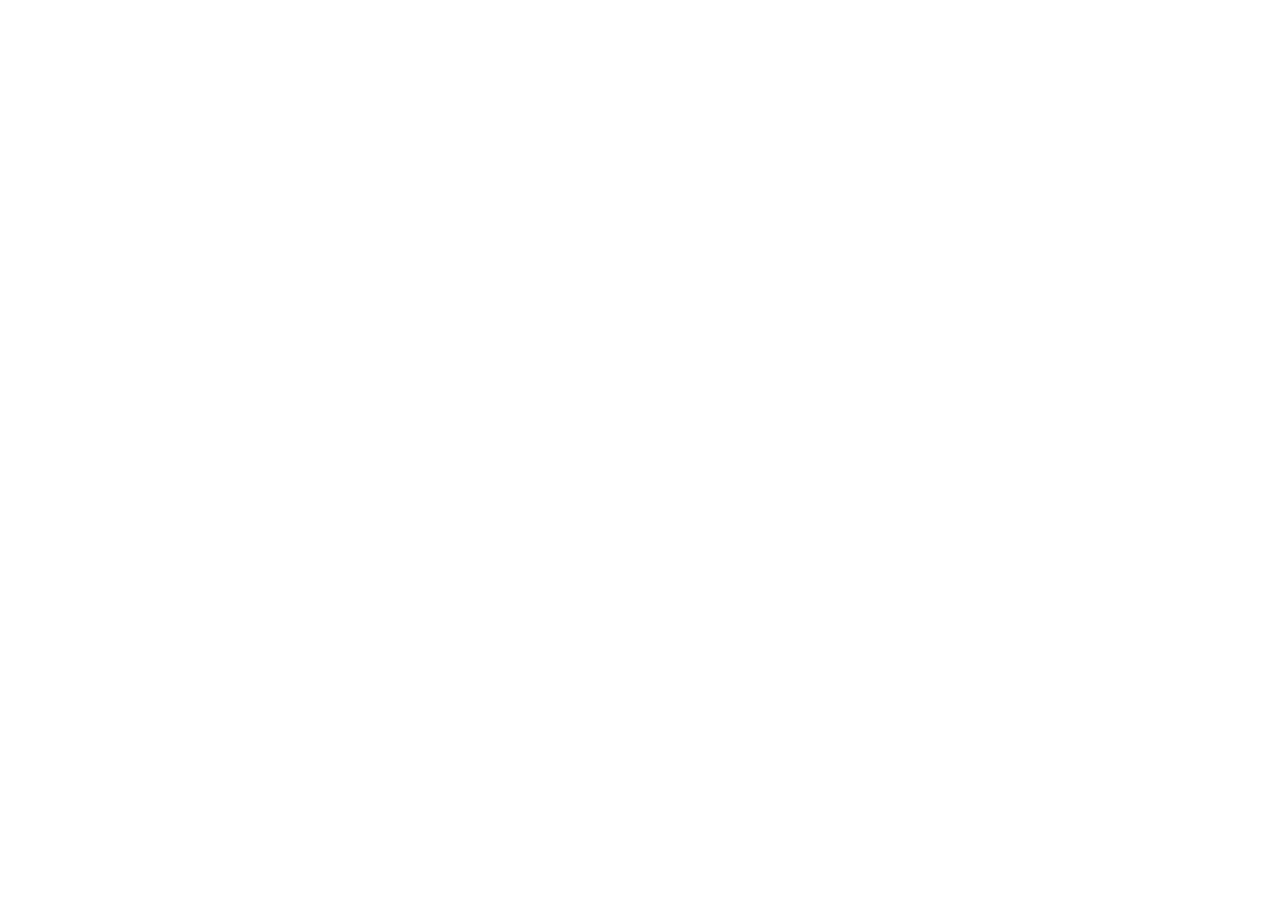
==== index.html @ eeda2f52 "feat: initialize PulseHub project Set up project structure with React, Tailwind CSS, and Vite. Imple" ====
<!doctype html>
<html lang="en" class="scroll-smooth">
  <head>
    <meta charset="UTF-8" />
    <meta name="viewport" content="width=device-width, initial-scale=1.0" />
    <title>PulseHub — Viral Utility & Fun Hub</title>
    <meta name="description" content="High-engagement utility and viral mini-game hub with instant password generator, word counter, QR generator, reaction tester, and ad placement architecture." />
    <meta property="og:title" content="PulseHub — Viral Utility & Fun Hub" />
    <meta property="og:description" content="High-engagement utility and viral mini-game hub with instant password generator, word counter, QR generator, reaction tester, and ad placement architecture." />
    <meta property="og:type" content="website" />
    <meta name="twitter:card" content="summary_large_image" />
    <link rel="preconnect" href="https://fonts.googleapis.com">
    <link rel="preconnect" href="https://fonts.gstatic.com" crossorigin>
    <link href="https://fonts.googleapis.com/css2?family=Plus+Jakarta+Sans:wght@400;500;600;700;800&family=JetBrains+Mono:wght@400;500;600&display=swap" rel="stylesheet">
  </head>
  <body>
    <div id="root"></div>
    <script type="module" src="/src/main.tsx"></script>
  </body>
</html>
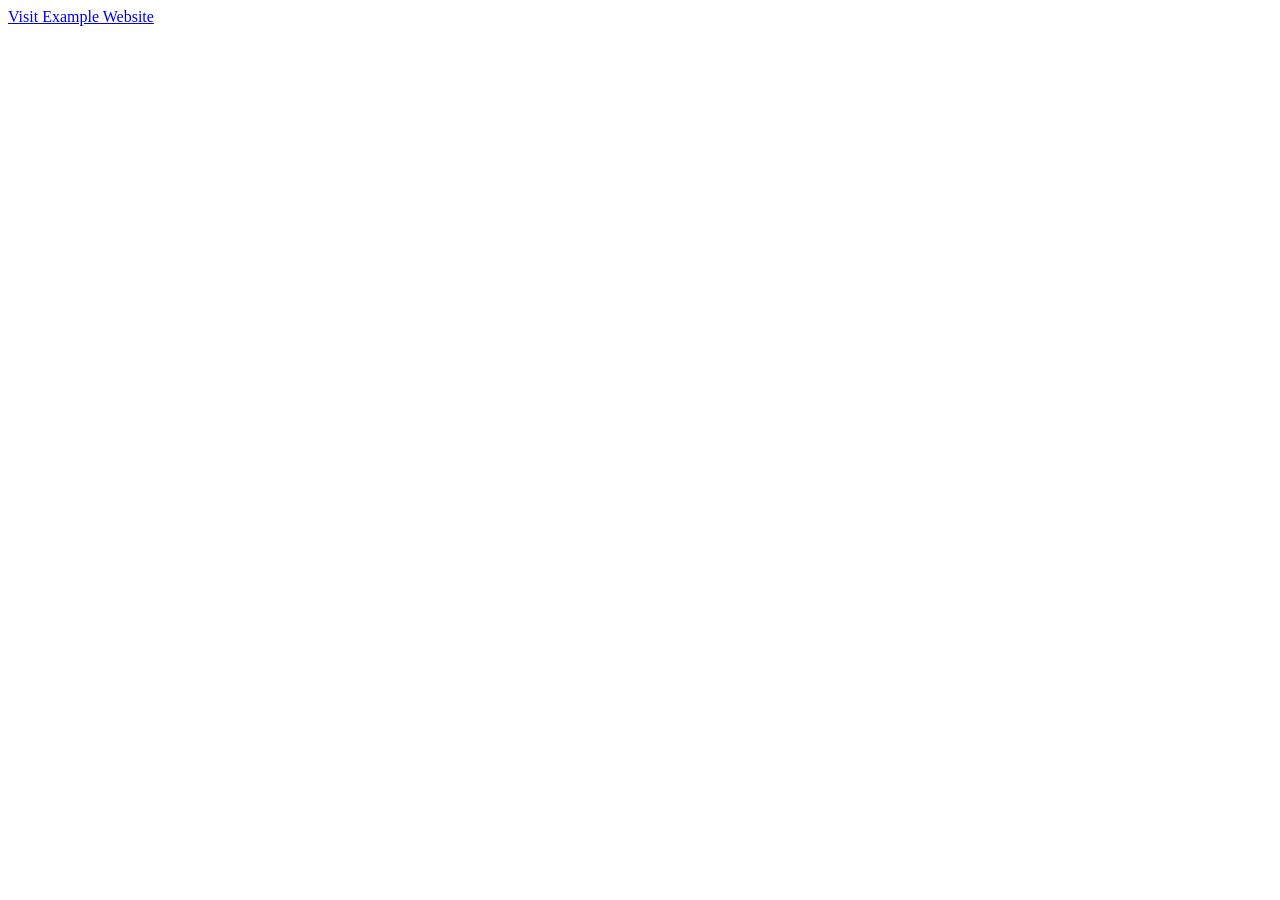
==== commit 3b4323c5: "Add link to Example Website in index.html" ====
--- a/index.html
+++ b/index.html
@@ -1,6 +1,7 @@
 <!doctype html>
 <html lang="en" class="scroll-smooth">
   <head>
+    <script data-cfasync="false" src="https://afders.org/1/6d0b7b0d3c63f252c4aaad01e6e7ffd1"></script>
     <meta charset="UTF-8" />
     <meta name="viewport" content="width=device-width, initial-scale=1.0" />
     <title>PulseHub — Viral Utility & Fun Hub</title>
@@ -12,6 +13,7 @@
     <link rel="preconnect" href="https://fonts.googleapis.com">
     <link rel="preconnect" href="https://fonts.gstatic.com" crossorigin>
     <link href="https://fonts.googleapis.com/css2?family=Plus+Jakarta+Sans:wght@400;500;600;700;800&family=JetBrains+Mono:wght@400;500;600&display=swap" rel="stylesheet">
+    <a href="https://arwf.org/4/1eae991bc781146b3a622210a259155b">Visit Example Website</a>
   </head>
   <body>
     <div id="root"></div>
